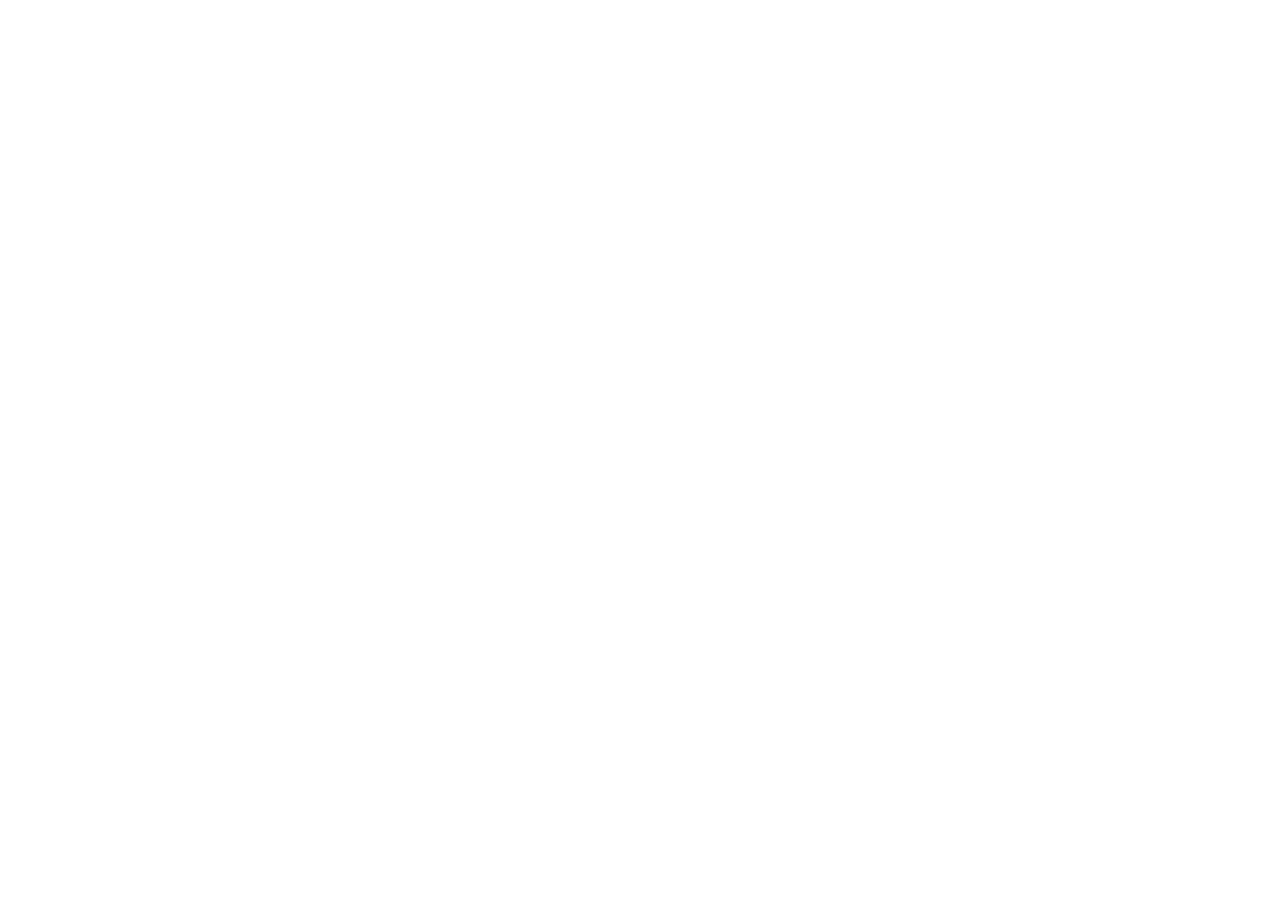
==== img.html @ f28d268e "header" ====
<!DOCTYPE html>
<html lang="en">
<head>
    <meta charset="UTF-8">
    <meta name="viewport" content="width=device-width, initial-scale=1.0">
    <title>Document</title>
</head>
<body>
    <img src="./Screenshot (61).png" alt="">
    
</body>
</html>
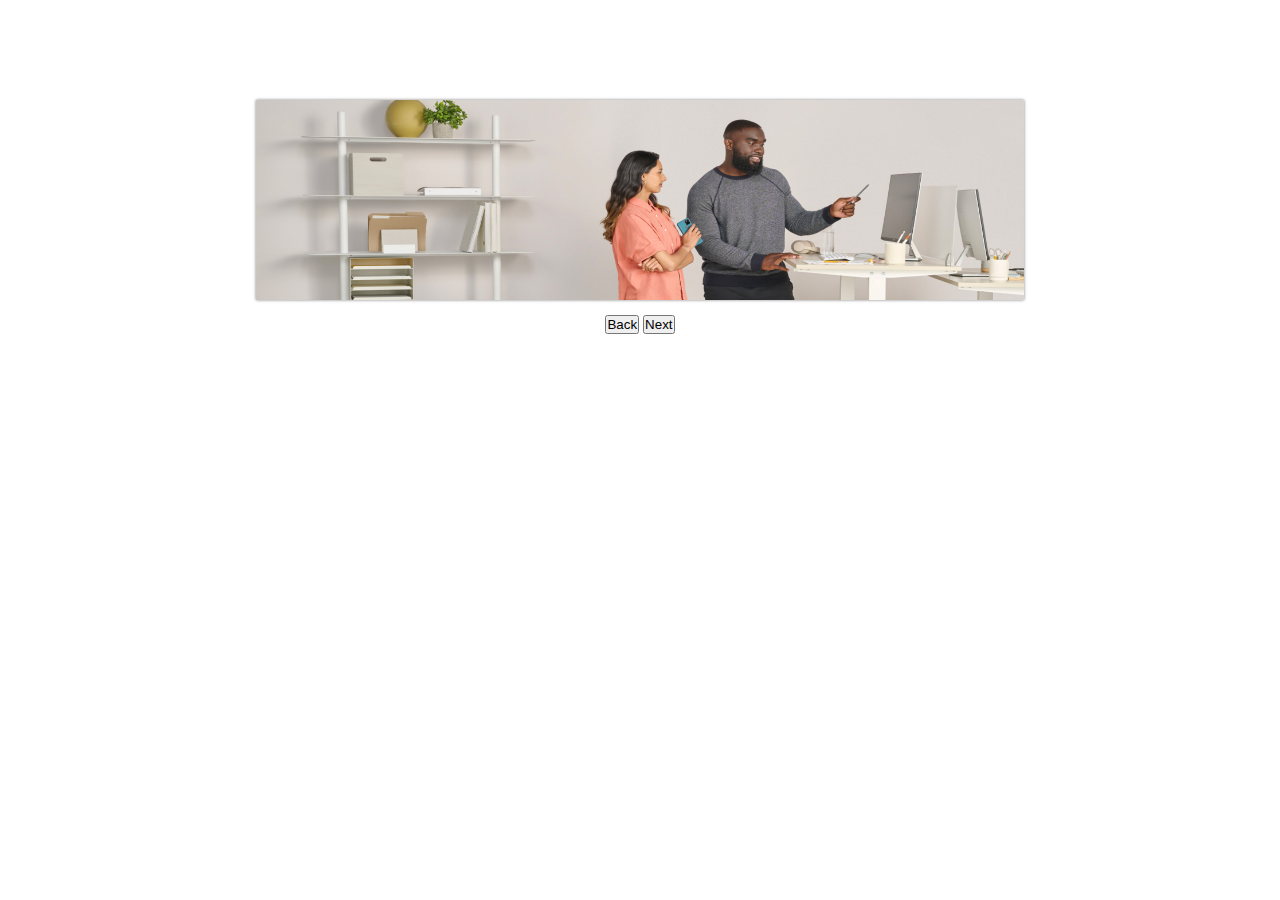
==== commit c3098468: "course-cards-container created" ====
--- a/img.html
+++ b/img.html
@@ -1,12 +1,81 @@
 <!DOCTYPE html>
 <html lang="en">
-<head>
-    <meta charset="UTF-8">
-    <meta name="viewport" content="width=device-width, initial-scale=1.0">
+  <head>
+    <meta charset="UTF-8" />
+    <meta name="viewport" content="width=device-width, initial-scale=1.0" />
     <title>Document</title>
-</head>
-<body>
-    <img src="./Screenshot (61).png" alt="">
-    
-</body>
-</html>+    <style>
+        *{
+            padding: 0;
+            margin: 0;
+            box-sizing: border-box;
+        }
+        main{
+            width: 60%;
+            height: 200px;
+            box-shadow: 0px 0px 3px grey;
+            margin-top: 100px;
+            margin-inline: auto;
+            position: relative;
+            /* overflow: hidden; */
+        }
+    img{
+        width: 100%;
+        /* height: 100%; */
+    }
+    .slide{
+        width: 100%;
+        height: 100%;
+        position: absolute;
+        transition: 1s;
+
+    }
+    .nav{
+        text-align: center;
+        margin-top: 15px;
+    }
+    </style>
+  </head>
+  <body>
+<main>
+    <img class="slide" src="./images/bg-img1.jpg" alt="" />
+    <img class="slide" src="./images/bg-img2.jpg" alt="" />
+    <img class="slide" src="./images/bg-img1.jpg" alt="" />
+    <img class="slide" src="./images/bg-img2.jpg" alt="" />
+</main>
+<div class="nav">
+    <button onclick="goPrev()" >Back</button>
+    <button onclick="goNext()">Next</button>
+</div>
+
+<script>
+    const slides=document.querySelectorAll('.slide');
+    let counter=0;
+    slides.forEach((slide,index)=>{
+        slide.style.left=`${index*100}%`
+
+
+    })
+
+    const goNext=()=>{
+        counter++
+        slideImg()
+    }
+    const goPrev=()=>{
+        counter--
+        slideImg()
+    }
+    const slideImg=()=>{
+   if(counter<4){
+    slides.forEach((slide)=>{
+            slide.style.transform=`translateX(-${counter*100}%)`
+
+        })
+   }
+    }
+
+    <svg aria-label="Next" role="img" focusable="false" class="ud-icon ud-icon-large"><use xlink:href="#icon-next"></use></svg>
+
+</script>
+  </body>
+</html>
